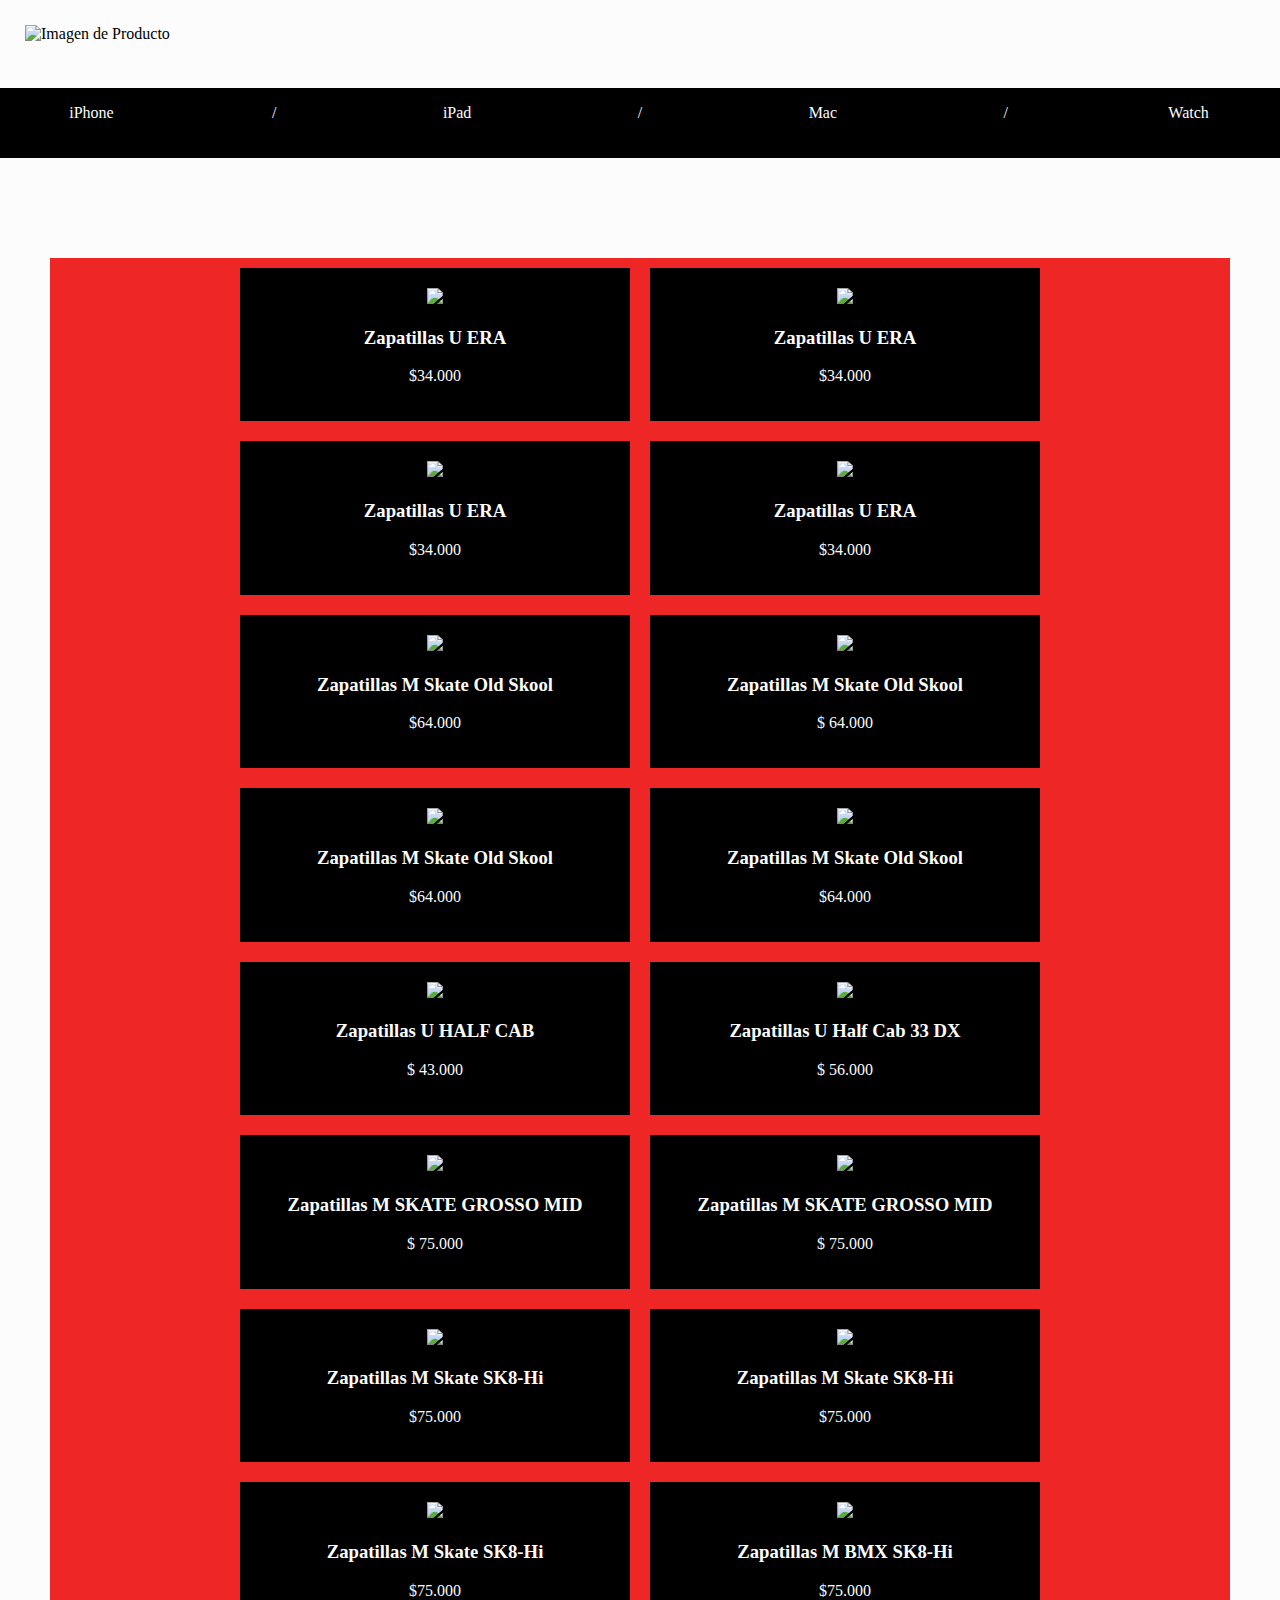
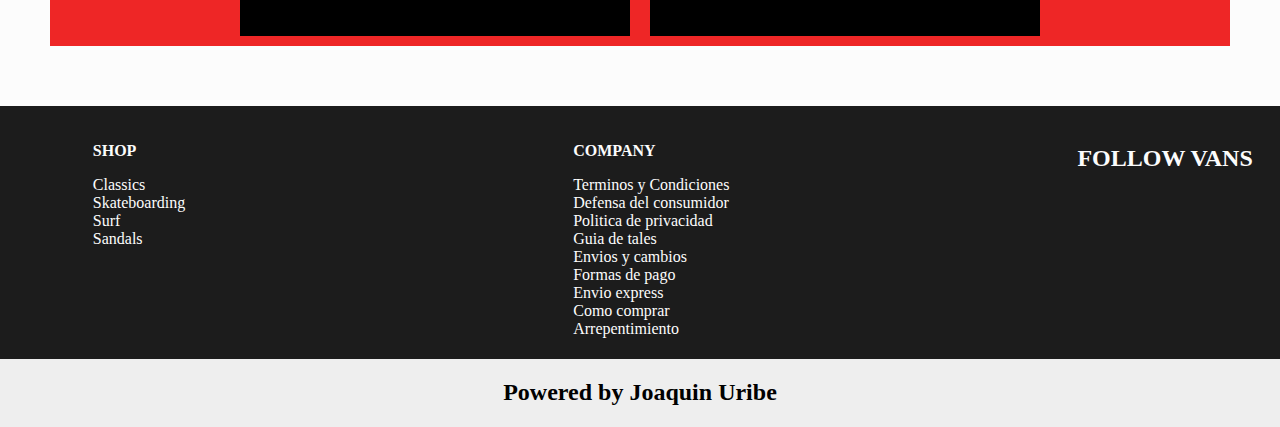
==== stanley.html @ 6e6f7b52 "07 casi termando" ====
<!DOCTYPE html>
<html lang="en">

<head>
    <meta charset="UTF-8">
    <meta http-equiv="X-UA-Compatible" content="IE=edge">
    <meta name="viewport" content="width=device-width, initial-scale=1.0">
    <title>Document</title>
    <link rel="stylesheet" href="estilos.css">
</head>

<body>
    <header>
        <div class="container-image">
            <img src="https://assets.stickpng.com/images/580b57fcd9996e24bc43c516.png"
                alt="Imagen de Producto">
        </div>
    </header>

    <nav>
        <ul>
            <li>iPhone</li>
            <li> / </li>
            <li>iPad</li>
            <li> / </li>
            <li>Mac</li>
            <li> / </li>
            <li>Watch</li>
        </ul>
    </nav>


    <main class="container">




        <!--ZAPATILLAS ERA-->


        <div class="box">
            <img width="100%" src="https://mmgrim2.azureedge.net/MediaFiles/Grimoldi/2023/2/9/8083688.jpg">
            <h3>Zapatillas U ERA</h3>
            <p>$34.000</p>
        </div>

        <div class="box">
            <img width="100%" src="https://mmgrim2.azureedge.net/MediaFiles/Grimoldi/2023/2/9/8083729.jpg">
            <h3>Zapatillas U ERA</h3>
            <p>$34.000</p>

        </div>

        <div class="box">
            <img width="100%" src="https://mmgrim2.azureedge.net/MediaFiles/Grimoldi/2023/2/9/8083768.jpg">
            <h3>Zapatillas U ERA</h3>
            <p>$34.000</p>

        </div>


        <div class="box">
            <img width="100%" src="https://mmgrim2.azureedge.net/MediaFiles/Grimoldi/2023/2/9/8083709.jpg">
            <h3>Zapatillas U ERA</h3>
            <p>$34.000</p>
        </div>



        <!--ZAPATILLAS COMUN-->



        <div class="box">

            <img width="100%" src="https://mmgrim2.azureedge.net/MediaFiles/Grimoldi/2023/5/31/8434065.jpg">

            <h3>Zapatillas M Skate Old Skool</h3>
            <p>$64.000</p>

        </div>

        <div class="box">
            <img width="100%" src="https://mmgrim2.azureedge.net/MediaFiles/Grimoldi/2023/6/29/8542881.jpg">
            <h3>Zapatillas M Skate Old Skool</h3>
            <p>$ 64.000</p>

        </div>

        <div class="box">
            <img width="100%" src="https://mmgrim2.azureedge.net/MediaFiles/Grimoldi/2023/5/31/8434085.jpg">
            <h3>Zapatillas M Skate Old Skool</h3>
            <p>$64.000</p>

        </div>

        <div class="box">
            <img width="100%" src="https://mmgrim2.azureedge.net/MediaFiles/Grimoldi/2023/5/24/8411629.jpg">
            <h3>Zapatillas M Skate Old Skool</h3>
            <p>$64.000</p>

        </div>






        <!--ZAPATILLAS CAÑA MEDIA-->

        <div class="box">
            <img width="100%" src="https://mmgrim2.azureedge.net/MediaFiles/Grimoldi/2023/2/15/8101199.jpg">
            <h3>Zapatillas U HALF CAB</h3>
            <p>$ 43.000</p>

        </div>

        <div class="box">
            <img width="100%" src="https://mmgrim2.azureedge.net/MediaFiles/Grimoldi/2022/6/29/7531685.jpg">
            <h3>Zapatillas U Half Cab 33 DX</h3>
            <p>$ 56.000</p>
        </div>

        <div class="box">
            <img width="100%" src="https://mmgrim2.azureedge.net/MediaFiles/Grimoldi/2023/8/1/8664520.jpg">
            <h3>Zapatillas M SKATE GROSSO MID</h3>
            <p>$ 75.000</p>

        </div>

        <div class="box">
            <img width="100%" src="https://mmgrim2.azureedge.net/MediaFiles/Grimoldi/2023/9/1/8775506.jpg">
            <h3>Zapatillas M SKATE GROSSO MID</h3>
            <p>$ 75.000</p>

        </div>







        <!--ZAPATILLAS CAÑA ALTA-->

        <div class="box">

            <img width="100%" src="https://mmgrim2.azureedge.net/MediaFiles/Grimoldi/2023/5/31/8434125.jpg">

            <h3>Zapatillas M Skate SK8-Hi</h3>
            <p>$75.000</p>

        </div>

        <div class="box">
            <img width="100%" src="https://mmgrim2.azureedge.net/MediaFiles/Grimoldi/2023/6/29/8542901.jpg">
            <h3>Zapatillas M Skate SK8-Hi</h3>
            <p>$75.000</p>

        </div>

        <div class="box">
            <img width="100%" src="https://mmgrim2.azureedge.net/MediaFiles/Grimoldi/2023/9/5/8786651.jpg">
            <h3>Zapatillas M Skate SK8-Hi</h3>
            <p>$75.000</p>

        </div>

        <div class="box">
            <img width="100%" src="https://mmgrim2.azureedge.net/MediaFiles/Grimoldi/2023/8/30/8767001.jpg">
            <h3>Zapatillas M BMX SK8-Hi</h3>
            <p>$75.000</p>

        </div>

    </main>
    <footer>

        <div class="footerWrapper">

            <section>
                <div class="sectorMenu">
                    <ul>
                        <li><b>SHOP</b></li>

                    </ul>

                    <ul>
                        <div>
                            <li> Classics</li>
                            <li> Skateboarding</li>
                            <li> Surf</li>
                            <li> Sandals</li>
                        </div>
                    </ul>
                </div>
            </section>

            <section>
                <div class="sectorMenu">
                    <ul>
                        <li><b>COMPANY</b></li>
                    </ul>

                    <ul>
                        <li>Terminos y Condiciones</li>
                        <li>Defensa del consumidor</li>
                        <li>Politica de privacidad</li>
                        <li>Guia de tales</li>
                        <li>Envios y cambios</li>
                        <li>Formas de pago</li>
                        <li>Envio express</li>
                        <li>Como comprar</li>
                        <li>Arrepentimiento</li>

                    </ul>
                </div>
            </section>


            <section>
                <div class="sectorLista" style="height:35px" value="7586">
                    <h2 class="redes">FOLLOW VANS</h2>
                </div>
                <div class="logo-redes">
                    <div class="sectorBanner">
                        <img src="https://mmgrim2.azureedge.net/MediaFiles/Grimoldi/2017/8_28/0/31/40/2041906.png"
                            alt="">
                    </div>
                    <div class="sectorBanner">
                        <img src="https://mmgrim2.azureedge.net/MediaFiles/Grimoldi/2017/8_28/0/31/40/2041912.png"
                            alt="">
                    </div>
                    <div class="sectorBanner">
                        <img src="https://mmgrim2.azureedge.net/MediaFiles/Grimoldi/2017/8_28/0/31/40/2041916.png"
                            alt="">
                    </div>
                    <div class="sectorBanner">
                        <img src="https://mmgrim2.azureedge.net/MediaFiles/Grimoldi/2022/8/29/7683270.jpg" alt="">
                    </div>
                    <div class="sectorBanner">
                        <img src="https://mmgrim2.azureedge.net/MediaFiles/Grimoldi/2017/8_28/0/31/40/2041910.png"
                            alt="">
                    </div>
                </div>

            </section>
        </div>

    </footer>

    <div class="creditos-programador">
        <h2><b>Powered by</b> Joaquin Uribe </h2>
    </div>




</body>

</html>
---- estilos.css ----
body {
    background-color: #fcfcfc;
    margin: 0;
    padding: 0;
}


nav {
    height: 70px;
    background-color: #000000;
    display: flex;
    margin-bottom: 100px;
}

nav ul {
    padding: 0;
    list-style-type: none;
    flex: 2;
    display: flex;
}

nav li {
    display: inline;
    text-align: center;
    flex: 1;
    color: #fcfcfc;
}

.container {
   
    display: flex;
    /* Establece el contenedor como un contenedor flex */
    flex-wrap: wrap;
    /* Permite que los elementos se envuelvan en líneas adicionales si no hay suficiente espacio */
    justify-content: center;
    /* Centra los elementos a lo largo del eje principal horizontal */
    align-items: center;
    /* Centra los elementos a lo largo del eje secundario vertical */
    background-color: #ee2626;
    margin: 0 50px;
    /* Margen a la derecha y a la izquierda. El valor 0 es para el margen superior e inferior */
}

header {
    display: flex;
    /* Establece el encabezado como un contenedor flex */
    align-items: baseline;
    /* Alinea los elementos del encabezado a lo largo de la línea de base */
    justify-content: space-between;
    /* Distribuye los elementos del encabezado de manera uniforme a lo largo del eje principal horizontal */
    padding: 25px;
}

.container-title {
    width: 100%;
    text-align: center;
    margin-bottom: 20px;
}

.container-image {
    text-align: center;
    margin-bottom: 20px;
}

.box {
    width: 350px;
    padding: 20px;
    background-color: #000000;
    margin: 10px;
    text-align: center;
}

h3 {

    color: #fcfcfc;
}

p {

    color: #fcfcfc;
}


footer {
    width: 100%;
    margin: 0 auto;
    color: #333;
    background-color: #1c1c1c;
    padding: 20px 1% 5px 1%;
    position: relative;
    margin-top: 60px;
  }


  .footerWrapper {
    width: 100%;
    max-width: 1200px;
    margin: auto;
    display: flex;
    justify-content: space-between;
    align-items: start;
    flex-wrap: wrap;
    position: relative;
  }

  .footerWrapper {
    width: 100%;
    max-width: 1200px;
    margin: auto;
    display: flex;
    justify-content: space-between;
    align-items: start;
    flex-wrap: wrap;
    position: relative;
  }

  .sectorMenu {
    width: 100%;
  }

  li{
    color: #fcfcfc;
    list-style: none;
  }

  .footerContact{
    width: 100%;
    display: inline-block;
    margin: 40px 0 0;
  }

  .sectorLista {
    height: auto !important;
  }

  .redes{
    color: #fcfcfc;
  }

  .sectorBanner {
    position: relative;
    overflow-x: hidden;
  }
  
  .creditos-programador{
    color: #000;
    padding: 1px;
    text-align: center;
    background: #eee;
  }

  .logo-redes{
    display: flex;
  }
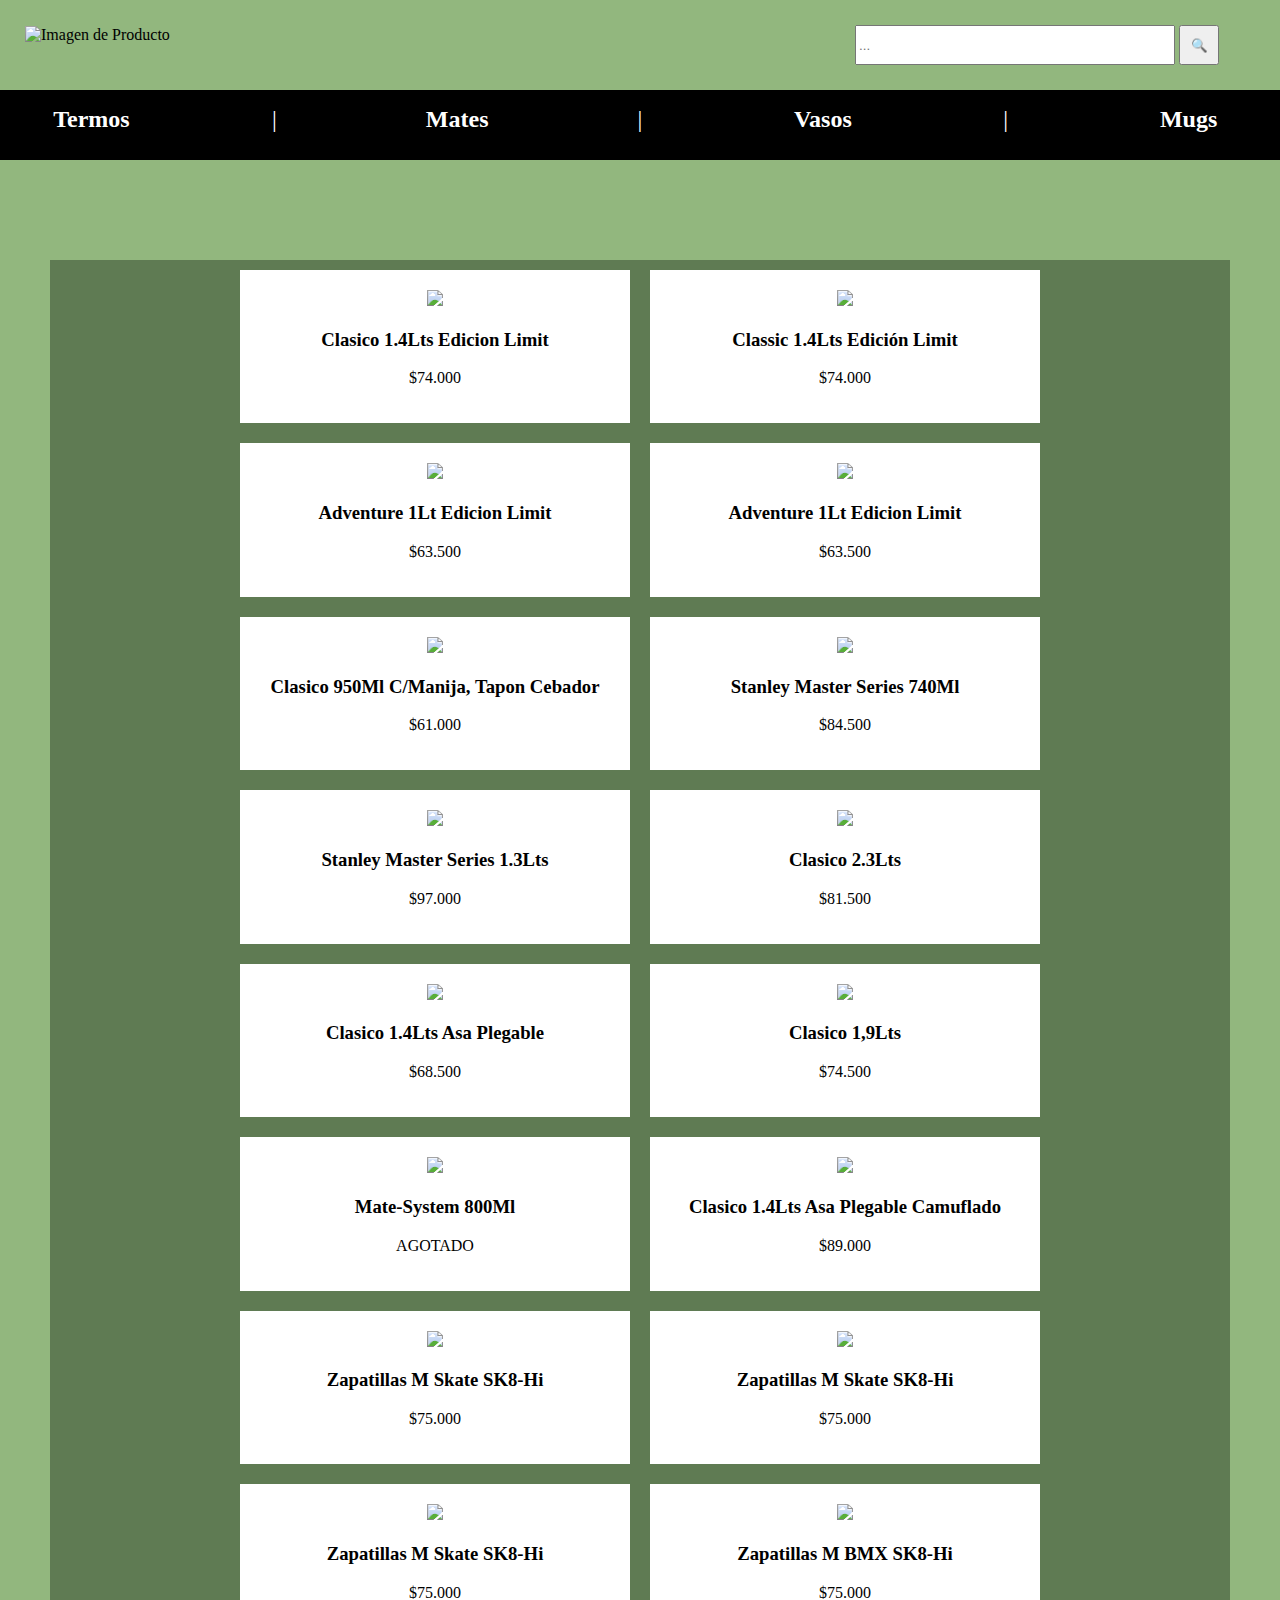
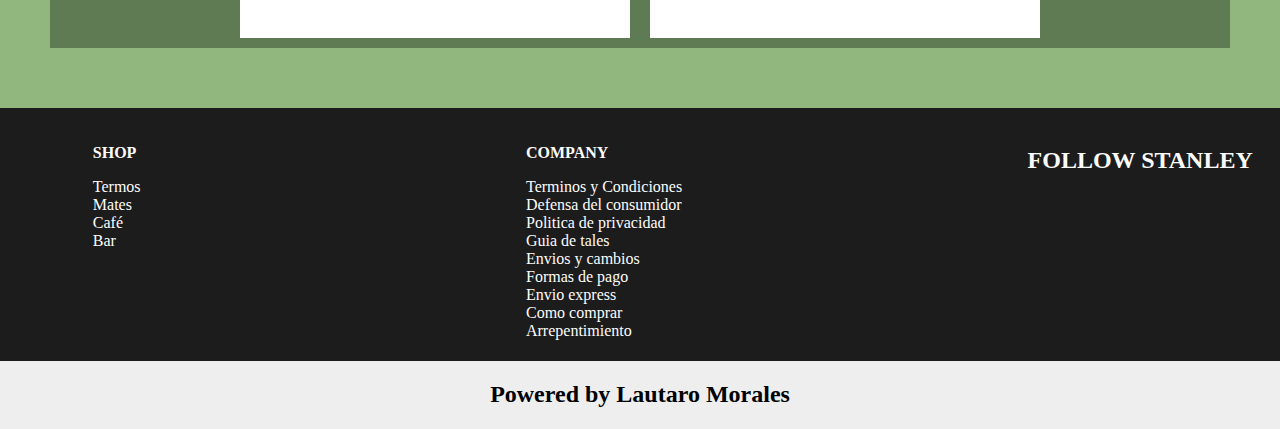
==== commit a038f497: "07 casi terminado" ====
--- a/stanley.html
+++ b/stanley.html
@@ -12,136 +12,132 @@
 <body>
     <header>
         <div class="container-image">
-            <img src="https://assets.stickpng.com/images/580b57fcd9996e24bc43c516.png"
+            <img src="https://i0.wp.com/pmiworldwide.com/wp-content/uploads/2020/09/stanley-new-logo.png?fit=874%2C154&ssl=1"
                 alt="Imagen de Producto">
         </div>
+
+        <form>
+            <input class="buscador" type="search" name="q" placeholder="...">
+            <input class="lupa" type="submit" value="🔍">
+        </form>
     </header>
 
     <nav>
         <ul>
-            <li>iPhone</li>
-            <li> / </li>
-            <li>iPad</li>
-            <li> / </li>
-            <li>Mac</li>
-            <li> / </li>
-            <li>Watch</li>
+            <li><b>Termos</b></li>
+            <li> | </li>
+            <li><b>Mates</b></li>
+            <li> | </li>
+            <li><b>Vasos</b></li>
+            <li> | </li>
+            <li><b>Mugs</b></li>
         </ul>
     </nav>
 
-
     <main class="container">
 
 
 
 
-        <!--ZAPATILLAS ERA-->
-
-
-        <div class="box">
-            <img width="100%" src="https://mmgrim2.azureedge.net/MediaFiles/Grimoldi/2023/2/9/8083688.jpg">
-            <h3>Zapatillas U ERA</h3>
-            <p>$34.000</p>
-        </div>
-
-        <div class="box">
-            <img width="100%" src="https://mmgrim2.azureedge.net/MediaFiles/Grimoldi/2023/2/9/8083729.jpg">
-            <h3>Zapatillas U ERA</h3>
-            <p>$34.000</p>
-
-        </div>
-
-        <div class="box">
-            <img width="100%" src="https://mmgrim2.azureedge.net/MediaFiles/Grimoldi/2023/2/9/8083768.jpg">
-            <h3>Zapatillas U ERA</h3>
-            <p>$34.000</p>
-
-        </div>
-
-
-        <div class="box">
-            <img width="100%" src="https://mmgrim2.azureedge.net/MediaFiles/Grimoldi/2023/2/9/8083709.jpg">
-            <h3>Zapatillas U ERA</h3>
-            <p>$34.000</p>
-        </div>
-
-
-
-        <!--ZAPATILLAS COMUN-->
-
-
-
-        <div class="box">
-
-            <img width="100%" src="https://mmgrim2.azureedge.net/MediaFiles/Grimoldi/2023/5/31/8434065.jpg">
-
-            <h3>Zapatillas M Skate Old Skool</h3>
-            <p>$64.000</p>
-
-        </div>
-
-        <div class="box">
-            <img width="100%" src="https://mmgrim2.azureedge.net/MediaFiles/Grimoldi/2023/6/29/8542881.jpg">
-            <h3>Zapatillas M Skate Old Skool</h3>
-            <p>$ 64.000</p>
-
-        </div>
-
-        <div class="box">
-            <img width="100%" src="https://mmgrim2.azureedge.net/MediaFiles/Grimoldi/2023/5/31/8434085.jpg">
-            <h3>Zapatillas M Skate Old Skool</h3>
-            <p>$64.000</p>
-
-        </div>
-
-        <div class="box">
-            <img width="100%" src="https://mmgrim2.azureedge.net/MediaFiles/Grimoldi/2023/5/24/8411629.jpg">
-            <h3>Zapatillas M Skate Old Skool</h3>
-            <p>$64.000</p>
-
-        </div>
-
-
-
-
-
-
-        <!--ZAPATILLAS CAÑA MEDIA-->
-
-        <div class="box">
-            <img width="100%" src="https://mmgrim2.azureedge.net/MediaFiles/Grimoldi/2023/2/15/8101199.jpg">
-            <h3>Zapatillas U HALF CAB</h3>
-            <p>$ 43.000</p>
-
-        </div>
-
-        <div class="box">
-            <img width="100%" src="https://mmgrim2.azureedge.net/MediaFiles/Grimoldi/2022/6/29/7531685.jpg">
-            <h3>Zapatillas U Half Cab 33 DX</h3>
-            <p>$ 56.000</p>
-        </div>
-
-        <div class="box">
-            <img width="100%" src="https://mmgrim2.azureedge.net/MediaFiles/Grimoldi/2023/8/1/8664520.jpg">
-            <h3>Zapatillas M SKATE GROSSO MID</h3>
-            <p>$ 75.000</p>
-
-        </div>
-
-        <div class="box">
-            <img width="100%" src="https://mmgrim2.azureedge.net/MediaFiles/Grimoldi/2023/9/1/8775506.jpg">
-            <h3>Zapatillas M SKATE GROSSO MID</h3>
-            <p>$ 75.000</p>
-
-        </div>
-
-
-
-
-
-
-
-        <!--ZAPATILLAS CAÑA ALTA-->
+        <!--Termos-->
+
+
+        <div class="box">
+            <img width="50%" src="https://stanleypm.vtexassets.com/arquivos/ids/155862-800-auto?v=637979782523130000&width=800&height=auto&aspect=true">
+            <h3>Clasico 1.4Lts Edicion Limit</h3>
+            <p>$74.000</p>
+        </div>
+
+        <div class="box">
+            <img width="76%" src="https://stanleypm.vtexassets.com/arquivos/ids/155868-800-auto?v=637979809041800000&width=800&height=auto&aspect=true">
+            <h3>Classic 1.4Lts Edición Limit</h3>
+            <p>$74.000</p>
+
+        </div>
+
+        <div class="box">
+            <img width="85%" src="https://stanleypm.vtexassets.com/arquivos/ids/156851-800-auto?v=638245889740330000&width=800&height=auto&aspect=true">
+            <h3>Adventure 1Lt Edicion Limit</h3>
+            <p>$63.500</p>
+
+        </div>
+
+
+        <div class="box">
+            <img width="85%" src="https://stanleypm.vtexassets.com/arquivos/ids/156017-800-auto?v=637980917768270000&width=800&height=auto&aspect=true">
+            <h3>Adventure 1Lt Edicion Limit</h3>
+            <p>$63.500</p>
+        </div>
+
+
+
+        <!--Termos-->
+
+
+
+        <div class="box">
+
+            <img width="36%" src="https://stanleypm.vtexassets.com/arquivos/ids/156812-800-auto?v=638242706009430000&width=800&height=auto&aspect=true">
+            <h3>Clasico 950Ml C/Manija, Tapon Cebador</h3>
+            <p>$61.000</p>
+        </div>
+
+        <div class="box">
+            <img width="100%" src="https://stanleypm.vtexassets.com/arquivos/ids/155830-800-auto?v=637979756660200000&width=800&height=auto&aspect=true">
+            <h3>Stanley Master Series 740Ml</h3>
+            <p>$84.500</p>
+        </div>
+
+        <div class="box">
+            <img width="100%" src="https://stanleypm.vtexassets.com/arquivos/ids/155831-800-auto?v=637979756670470000&width=800&height=auto&aspect=true">
+            <h3>Stanley Master Series 1.3Lts</h3>
+            <p>$97.000</p>
+        </div>
+
+        <div class="box">
+            <img width="84%" src="https://stanleypm.vtexassets.com/arquivos/ids/155841-800-auto?v=637979756753970000&width=800&height=auto&aspect=true">
+            <h3>Clasico 2.3Lts</h3>
+            <p>$81.500</p>
+        </div>
+
+
+
+
+
+
+        <!--Termos-->
+
+        <div class="box">
+            <img width="100%" src="https://stanleypm.vtexassets.com/arquivos/ids/156828-800-auto?v=638242729928870000&width=800&height=auto&aspect=true">
+            <h3>Clasico 1.4Lts Asa Plegable</h3>
+            <p>$68.500</p>
+        </div>
+
+        <div class="box">
+            <img width="100%" src="https://stanleypm.vtexassets.com/arquivos/ids/155846-800-auto?v=637979756791330000&width=800&height=auto&aspect=true">
+            <h3>Clasico 1,9Lts</h3>
+            <p>$74.500</p>
+        </div>
+
+        <div class="box">
+            <img width="85%" src="https://stanleypm.vtexassets.com/arquivos/ids/156717-800-auto?v=638237541944070000&width=800&height=auto&aspect=true">
+            <h3>Mate-System 800Ml</h3>
+            <p>AGOTADO</p>
+        </div>
+
+        <div class="box">
+            <img width="53%" src="https://stanleypm.vtexassets.com/arquivos/ids/156977-800-auto?v=638278918135000000&width=800&height=auto&aspect=true">
+            <h3>Clasico 1.4Lts Asa Plegable Camuflado</h3>
+            <p>$89.000</p>
+        </div>
+
+
+
+
+
+
+
+        <!--Termos-->
 
         <div class="box">
 
@@ -187,10 +183,10 @@
 
                     <ul>
                         <div>
-                            <li> Classics</li>
-                            <li> Skateboarding</li>
-                            <li> Surf</li>
-                            <li> Sandals</li>
+                            <li> Termos</li>
+                            <li> Mates</li>
+                            <li> Café</li>
+                            <li> Bar</li>
                         </div>
                     </ul>
                 </div>
@@ -220,7 +216,7 @@
 
             <section>
                 <div class="sectorLista" style="height:35px" value="7586">
-                    <h2 class="redes">FOLLOW VANS</h2>
+                    <h2 class="redes">FOLLOW STANLEY</h2>
                 </div>
                 <div class="logo-redes">
                     <div class="sectorBanner">
@@ -250,7 +246,7 @@
     </footer>
 
     <div class="creditos-programador">
-        <h2><b>Powered by</b> Joaquin Uribe </h2>
+        <h2><b>Powered by</b> Lautaro Morales </h2>
     </div>
 
 
--- a/estilos.css
+++ b/estilos.css
@@ -1,5 +1,5 @@
 body {
-    background-color: #fcfcfc;
+    background-color: #92B77E;
     margin: 0;
     padding: 0;
 }
@@ -23,7 +23,22 @@
     display: inline;
     text-align: center;
     flex: 1;
-    color: #fcfcfc;
+    color: #ffffff;
+    font-size: 150%;
+}
+
+header form {
+  width: 400px;
+}
+
+.lupa {
+  height: 40px;
+  width: 40px;
+}
+
+.buscador {
+  height: 40px;
+  width: 80%;
 }
 
 .container {
@@ -36,7 +51,7 @@
     /* Centra los elementos a lo largo del eje principal horizontal */
     align-items: center;
     /* Centra los elementos a lo largo del eje secundario vertical */
-    background-color: #ee2626;
+    background-color: #5F7B53;
     margin: 0 50px;
     /* Margen a la derecha y a la izquierda. El valor 0 es para el margen superior e inferior */
 }
@@ -44,7 +59,7 @@
 header {
     display: flex;
     /* Establece el encabezado como un contenedor flex */
-    align-items: baseline;
+    align-items: center;
     /* Alinea los elementos del encabezado a lo largo de la línea de base */
     justify-content: space-between;
     /* Distribuye los elementos del encabezado de manera uniforme a lo largo del eje principal horizontal */
@@ -62,22 +77,26 @@
     margin-bottom: 20px;
 }
 
+.container-image img {
+  width: 350px;
+}
+
 .box {
     width: 350px;
     padding: 20px;
-    background-color: #000000;
+    background-color: #ffffff;
     margin: 10px;
     text-align: center;
 }
 
 h3 {
 
-    color: #fcfcfc;
+    color: #000000;
 }
 
 p {
 
-    color: #fcfcfc;
+    color: #000000;
 }
 
 
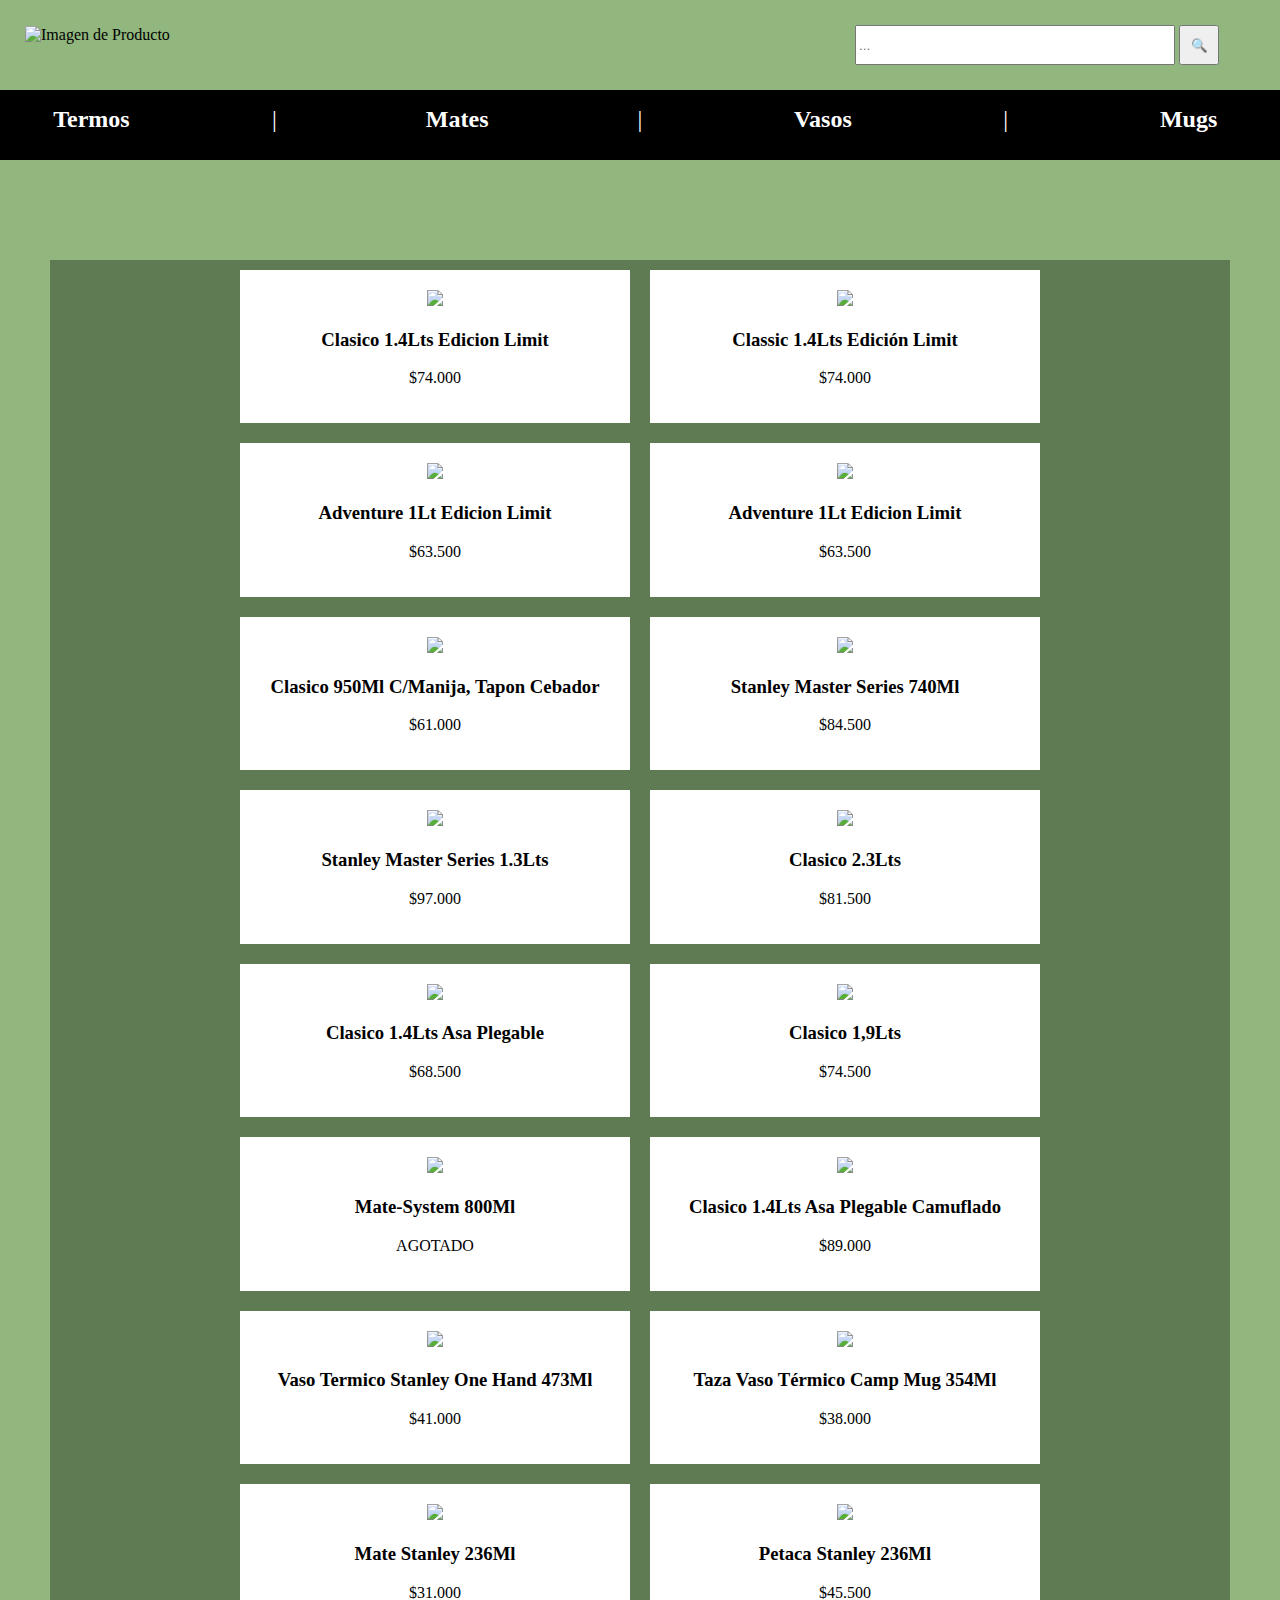
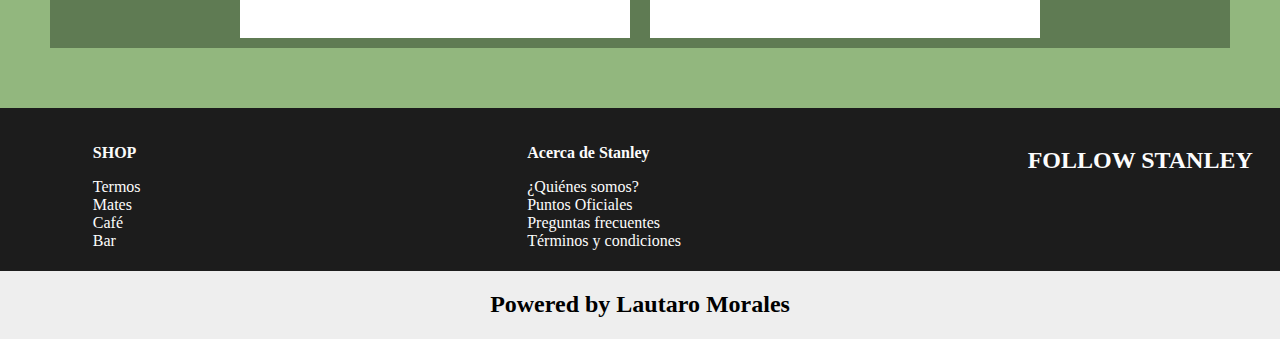
==== commit 460914b6: "06 TERMINADO" ====
--- a/stanley.html
+++ b/stanley.html
@@ -140,33 +140,27 @@
         <!--Termos-->
 
         <div class="box">
-
-            <img width="100%" src="https://mmgrim2.azureedge.net/MediaFiles/Grimoldi/2023/5/31/8434125.jpg">
-
-            <h3>Zapatillas M Skate SK8-Hi</h3>
-            <p>$75.000</p>
-
-        </div>
-
-        <div class="box">
-            <img width="100%" src="https://mmgrim2.azureedge.net/MediaFiles/Grimoldi/2023/6/29/8542901.jpg">
-            <h3>Zapatillas M Skate SK8-Hi</h3>
-            <p>$75.000</p>
-
-        </div>
-
-        <div class="box">
-            <img width="100%" src="https://mmgrim2.azureedge.net/MediaFiles/Grimoldi/2023/9/5/8786651.jpg">
-            <h3>Zapatillas M Skate SK8-Hi</h3>
-            <p>$75.000</p>
-
-        </div>
-
-        <div class="box">
-            <img width="100%" src="https://mmgrim2.azureedge.net/MediaFiles/Grimoldi/2023/8/30/8767001.jpg">
-            <h3>Zapatillas M BMX SK8-Hi</h3>
-            <p>$75.000</p>
-
+            <img width="85%" src="https://stanleypm.vtexassets.com/arquivos/ids/155820-800-auto?v=637979756575300000&width=800&height=auto&aspect=true">
+            <h3>Vaso Termico Stanley One Hand 473Ml</h3>
+            <p>$41.000</p>
+        </div>
+
+        <div class="box">
+            <img width="100%" src="https://stanleypm.vtexassets.com/arquivos/ids/156318-800-auto?v=638023836670470000&width=800&height=auto&aspect=true">
+            <h3>Taza Vaso Térmico Camp Mug 354Ml</h3>
+            <p>$38.000</p>
+        </div>
+
+        <div class="box">
+            <img width="100%" src="https://stanleypm.vtexassets.com/arquivos/ids/155850-800-auto?v=637979756828870000&width=800&height=auto&aspect=true">
+            <h3>Mate Stanley 236Ml</h3>
+            <p>$31.000</p>
+        </div>
+
+        <div class="box">
+            <img width="100%" src="https://stanleypm.vtexassets.com/arquivos/ids/156530-800-auto?v=638199451763470000&width=800&height=auto&aspect=true">
+            <h3>Petaca Stanley 236Ml</h3>
+            <p>$45.500</p>
         </div>
 
     </main>
@@ -195,20 +189,14 @@
             <section>
                 <div class="sectorMenu">
                     <ul>
-                        <li><b>COMPANY</b></li>
-                    </ul>
-
-                    <ul>
-                        <li>Terminos y Condiciones</li>
-                        <li>Defensa del consumidor</li>
-                        <li>Politica de privacidad</li>
-                        <li>Guia de tales</li>
-                        <li>Envios y cambios</li>
-                        <li>Formas de pago</li>
-                        <li>Envio express</li>
-                        <li>Como comprar</li>
-                        <li>Arrepentimiento</li>
-
+                        <li><b>Acerca de Stanley</b></li>
+                    </ul>
+
+                    <ul>
+                        <li>¿Quiénes somos?</li>
+                        <li>Puntos Oficiales</li>
+                        <li>Preguntas frecuentes</li>
+                        <li>Términos y condiciones</li>
                     </ul>
                 </div>
             </section>
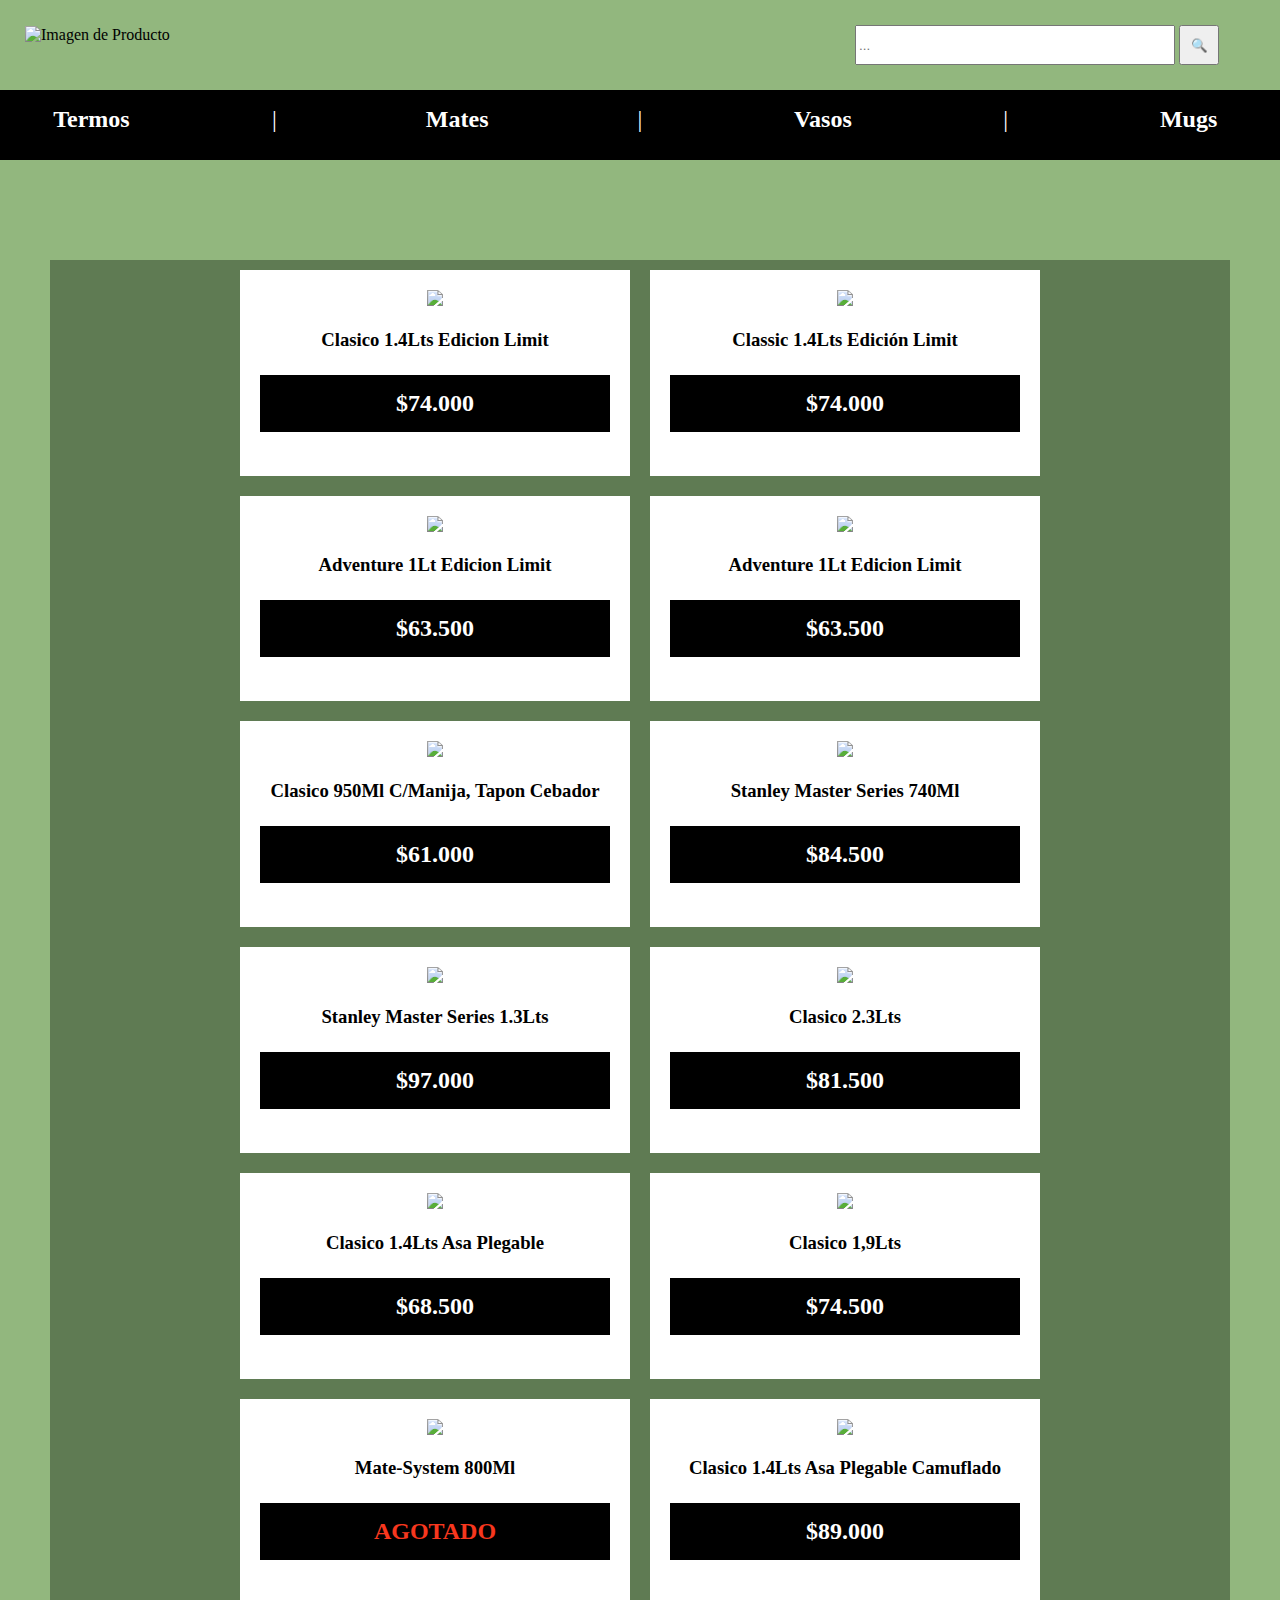
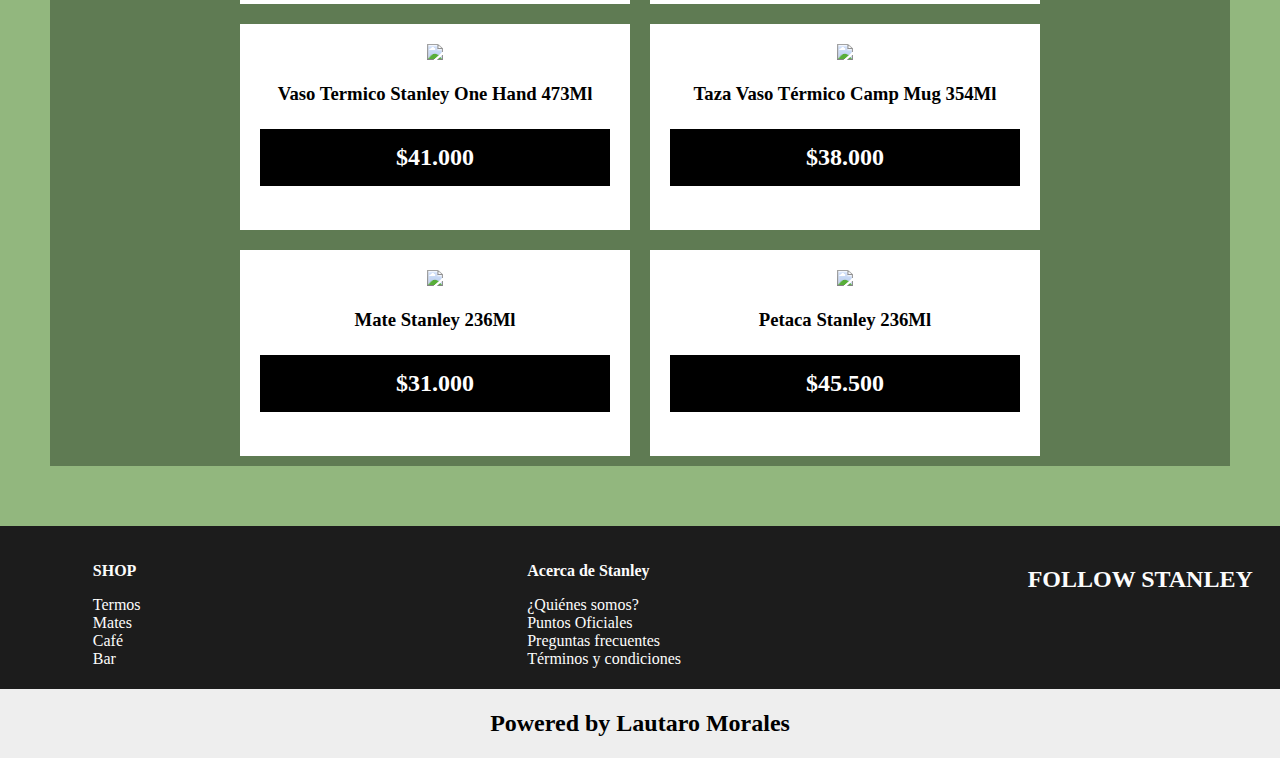
==== commit 1a62fab9: "06 TERMINADO POSTA" ====
--- a/stanley.html
+++ b/stanley.html
@@ -5,7 +5,7 @@
     <meta charset="UTF-8">
     <meta http-equiv="X-UA-Compatible" content="IE=edge">
     <meta name="viewport" content="width=device-width, initial-scale=1.0">
-    <title>Document</title>
+    <title>Stanley</title>
     <link rel="stylesheet" href="estilos.css">
 </head>
 
@@ -119,7 +119,7 @@
             <p>$74.500</p>
         </div>
 
-        <div class="box">
+        <div class="box1">
             <img width="85%" src="https://stanleypm.vtexassets.com/arquivos/ids/156717-800-auto?v=638237541944070000&width=800&height=auto&aspect=true">
             <h3>Mate-System 800Ml</h3>
             <p>AGOTADO</p>
--- a/estilos.css
+++ b/estilos.css
@@ -2,6 +2,30 @@
     background-color: #92B77E;
     margin: 0;
     padding: 0;
+}
+
+.box p {
+  background-color: black;
+  color: white;
+  padding: 15px;
+  font-size: 1.5em;
+  font-weight: 900;
+}
+
+.box1 {
+  width: 350px;
+    padding: 20px;
+    background-color: #ffffff;
+    margin: 10px;
+    text-align: center;
+}
+
+.box1 p {
+  background-color: black;
+  color: #F7371E;
+  padding: 15px;
+  font-size: 1.5em;
+  font-weight: 900;
 }
 
 
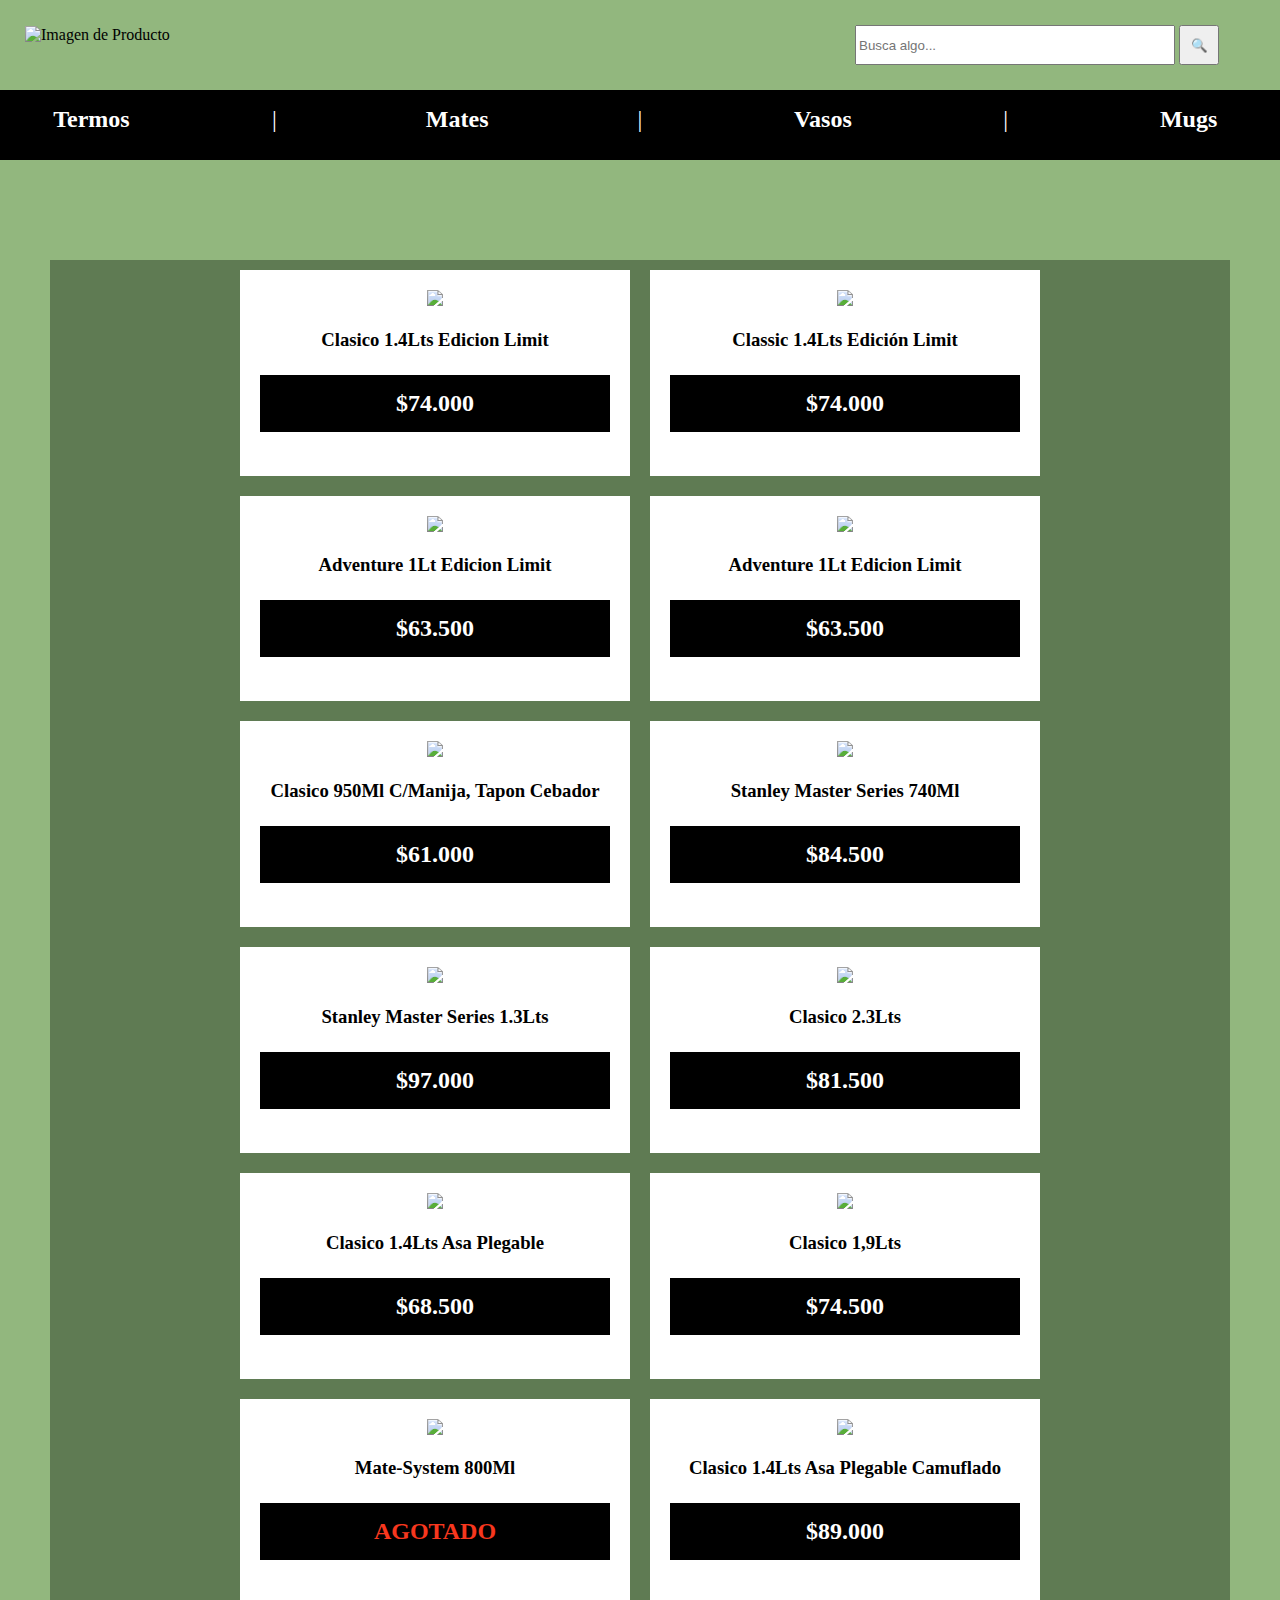
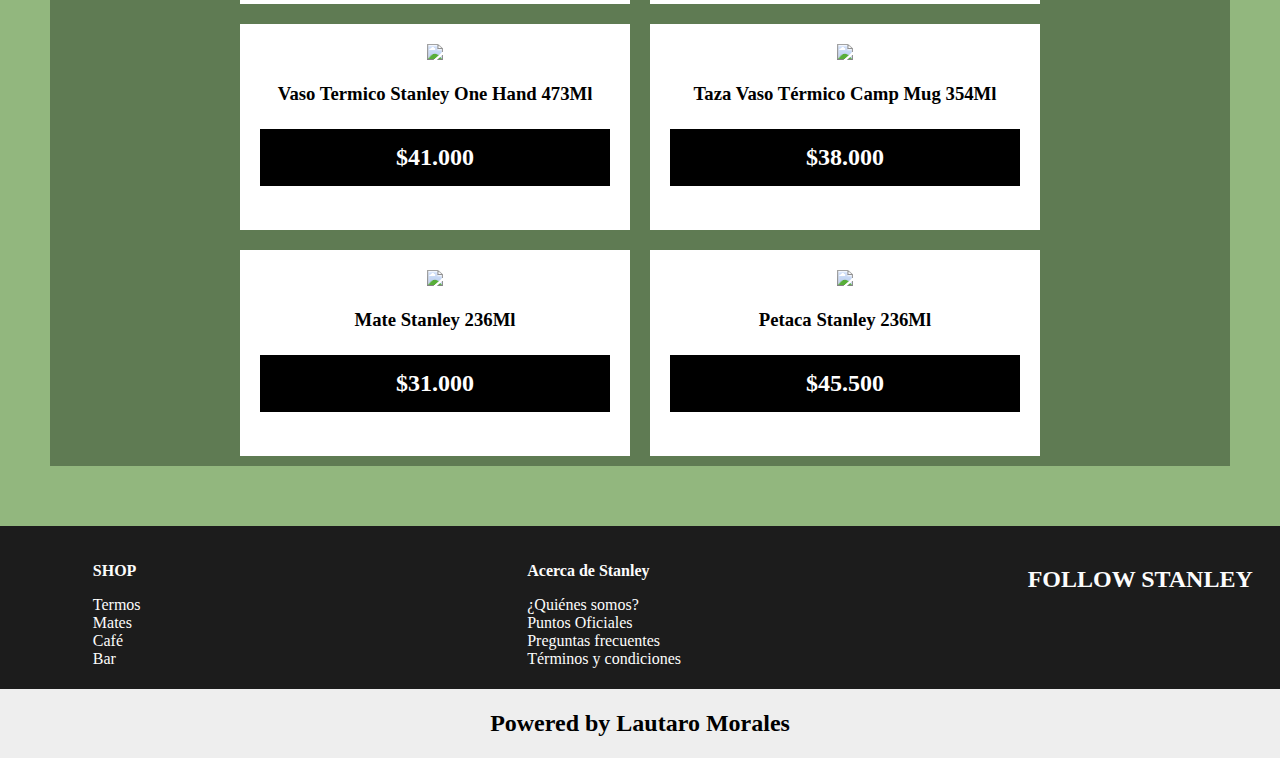
==== commit ae38ff83: "06 TER MI NA DO POSTAX" ====
--- a/stanley.html
+++ b/stanley.html
@@ -17,7 +17,7 @@
         </div>
 
         <form>
-            <input class="buscador" type="search" name="q" placeholder="...">
+            <input class="buscador" type="search" name="q" placeholder="Busca algo...">
             <input class="lupa" type="submit" value="🔍">
         </form>
     </header>
